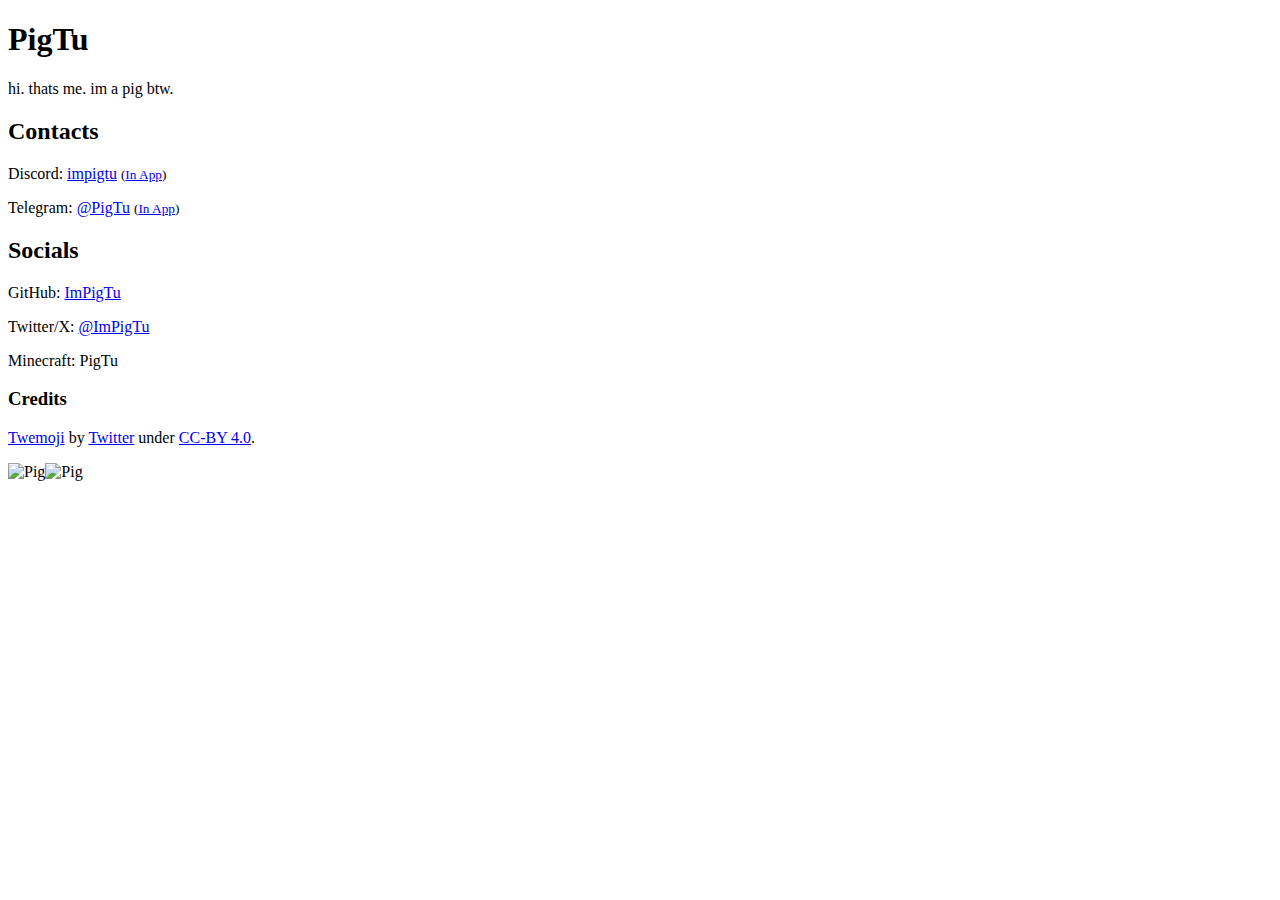
==== index.html @ 618071d4 "Update index.html" ====
<!DOCTYPE html><html lang="en"><head><meta charset="utf-8"/><meta name="viewport" content="width=device-width, initial-scale=1.0"/><meta name="theme-color" content="#000000"/><meta property="og:title" content="PigTu"/><meta property="og:type" content="website"/><meta property="og:url" content="https://pigtu.ru/"/><meta property="og:description" content="hi. thats me. im a pig btw."/><meta property="og:locale" content="en_US"/><meta property="og:site_name" content="PigTu"/><meta property="og:image" content="https://vanillamc.ru/pig.png"/><title>PigTu</title><link rel="icon" type="image/png" href="/favicon.png"/><link rel="stylesheet" href="style.css"/><script src="root.js" defer></script></head><body><div id="m"><div id="md"><h1>PigTu</h1><p>hi. thats me. im a pig btw.</p><h2>Contacts</h2><p>Discord: <a href="https://discord.com/users/1234926447475556384" target="_blank">impigtu</a> <small>(<a href="discord://discord.com/users/1234926447475556384" target="_blank">In App</a>)</small></p><p>Telegram: <a href="https://t.me/PigTu" target="_blank">@PigTu</a> <small>(<a href="tg://t.me/PigTu" target="_blank">In App</a>)</small><h2>Socials</h2><p>GitHub: <a href="https://github.com/ImPigTu" target="_blank">ImPigTu</a><p>Twitter/X: <a href="https://twitter.com/@ImPigTu" target="_blank">@ImPigTu</a></p><p>Minecraft: PigTu</abbr></p><h3>Credits</h3><p><a href="https://github.com/twitter/twemoji" target="_blank">Twemoji</a> by <a href="https://twitter.com/" target="_blank">Twitter</a> under <a href="https://creativecommons.org/licenses/by/4.0/" target="_blank">CC-BY 4.0</a>.</p></div></div><div id="p-c"><img id="p-p" class="p-g" src="pig.svg" alt="Pig" draggable="false"/><img id="p-i" class="p-g" src="pig.svg" alt="Pig" draggable="false"/></div></body></html>
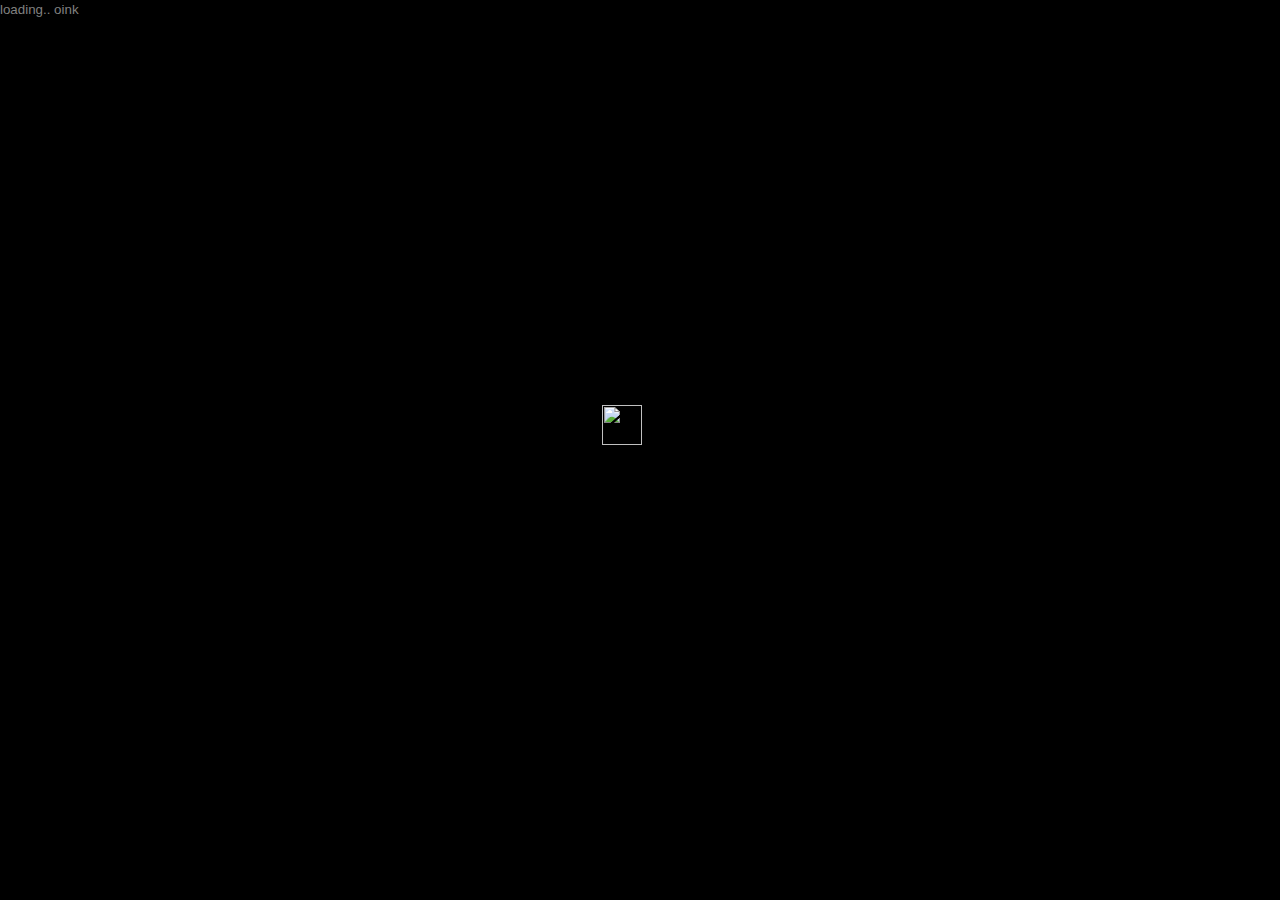
==== commit c9b296ab: "Update index.html" ====
--- a/index.html
+++ b/index.html
@@ -1 +1,15 @@
-<!DOCTYPE html><html lang="en"><head><meta charset="utf-8"/><meta name="viewport" content="width=device-width, initial-scale=1.0"/><meta name="theme-color" content="#000000"/><meta property="og:title" content="PigTu"/><meta property="og:type" content="website"/><meta property="og:url" content="https://pigtu.ru/"/><meta property="og:description" content="hi. thats me. im a pig btw."/><meta property="og:locale" content="en_US"/><meta property="og:site_name" content="PigTu"/><meta property="og:image" content="https://vanillamc.ru/pig.png"/><title>PigTu</title><link rel="icon" type="image/png" href="/favicon.png"/><link rel="stylesheet" href="style.css"/><script src="root.js" defer></script></head><body><div id="m"><div id="md"><h1>PigTu</h1><p>hi. thats me. im a pig btw.</p><h2>Contacts</h2><p>Discord: <a href="https://discord.com/users/1234926447475556384" target="_blank">impigtu</a> <small>(<a href="discord://discord.com/users/1234926447475556384" target="_blank">In App</a>)</small></p><p>Telegram: <a href="https://t.me/PigTu" target="_blank">@PigTu</a> <small>(<a href="tg://t.me/PigTu" target="_blank">In App</a>)</small><h2>Socials</h2><p>GitHub: <a href="https://github.com/ImPigTu" target="_blank">ImPigTu</a><p>Twitter/X: <a href="https://twitter.com/@ImPigTu" target="_blank">@ImPigTu</a></p><p>Minecraft: PigTu</abbr></p><h3>Credits</h3><p><a href="https://github.com/twitter/twemoji" target="_blank">Twemoji</a> by <a href="https://twitter.com/" target="_blank">Twitter</a> under <a href="https://creativecommons.org/licenses/by/4.0/" target="_blank">CC-BY 4.0</a>.</p></div></div><div id="p-c"><img id="p-p" class="p-g" src="pig.svg" alt="Pig" draggable="false"/><img id="p-i" class="p-g" src="pig.svg" alt="Pig" draggable="false"/></div></body></html>
+<!DOCTYPE HTML>
+<html lang="en">
+<head>
+  <meta http-equiv="refresh" content="1; pig.html" />
+  <link rel="icon" href="favicon.png"/>
+  <link rel="stylesheet" href="style.css">
+  <title>PigTu</title>
+</head>
+
+<body>
+  <div>
+    <img src="pig.svg" class="rot">
+    <small class="piglin">loading.. oink</small>
+  </div>
+</body>
--- a/style.css
+++ b/style.css
@@ -0,0 +1,33 @@
+body{padding:0;margin:0;background-color:black;color:white;overflow:hidden;font-family:sans-serif;}h1,h2,h3{font-family:Verdana,Geneva,Tahoma,sans-serif;margin:5px;color:#DDDDFF;}p{margin:0;}a{color:inherit;}#m{display:none;position:absolute;justify-content:center;align-items:center;text-align:center;width:100%;height:100%;z-index:1;backdrop-filter:blur(30px) brightness(30%);}#md{background-color:#303030;padding:10px;border-radius:7px;border:aqua solid 1px;}.p-g{position:absolute;left:0;top:0;width:100%;height:100%;transition:opacity 0.2s ease-in-out;user-select:none;}#p-i{opacity:0;z-index:0;-webkit-filter:grayscale(100%) invert(100%);filter:grayscale(100%) invert(100%);cursor:pointer;}#p-c:hover #p-p{opacity:0;}#p-c:hover #p-i{opacity:1;}
+#russianWarning {
+    cursor: help;
+    text-decoration: underline purple;
+}
+small {
+    color: gray;
+}
+img.rot {
+  animation: 1s linear 0s normal none infinite running rot;
+  -webkit-animation: 1s linear 0s normal none infinite running rot;
+  position: fixed;
+  top: 45%;
+  left: 47%;
+  width: 40px;
+  height: 40px;
+}
+@keyframes rot {
+  0% {
+    transform: rotate(0deg);
+  }
+  100% {
+    transform: rotate(360deg);
+  }
+}
+@-webkit-keyframes rot {
+  0% {
+    transform: rotate(0deg);
+  }
+  100% {
+    transform: rotate(360deg);
+  }
+}
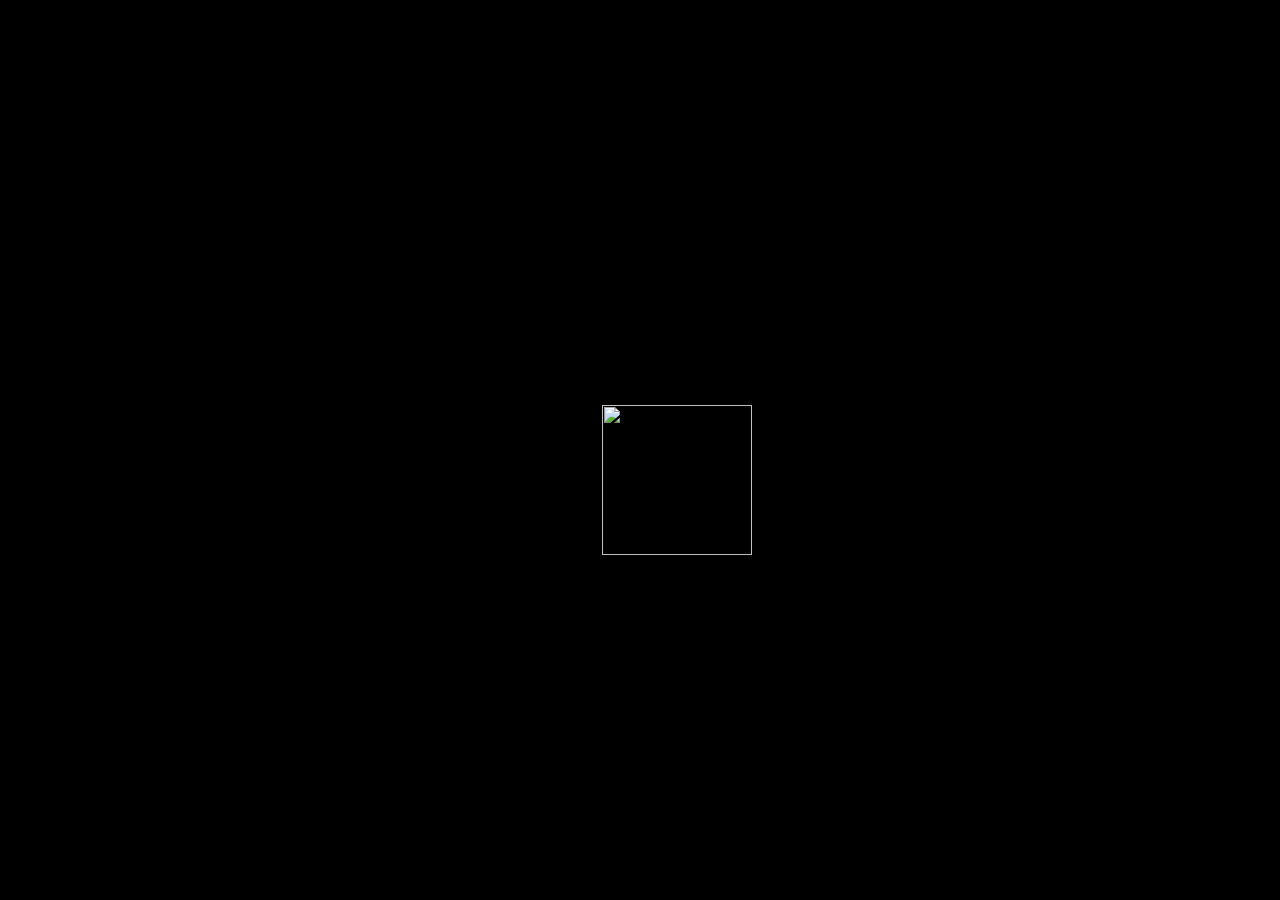
==== commit 32d28424: "fuck bro" ====
--- a/index.html
+++ b/index.html
@@ -7,9 +7,8 @@
   <title>PigTu</title>
 </head>
 
-<body>
+<body class="curtest">
   <div>
     <img src="pig.svg" class="rot">
-    <small class="piglin">loading.. oink</small>
   </div>
 </body>
--- a/style.css
+++ b/style.css
@@ -12,8 +12,8 @@
   position: fixed;
   top: 45%;
   left: 47%;
-  width: 40px;
-  height: 40px;
+  width: 150px;
+  height: 150px;
 }
 @keyframes rot {
   0% {
@@ -31,3 +31,6 @@
     transform: rotate(360deg);
   }
 }
+.curtest {
+  cursor: url("pig_nose.png"), pointer;
+}
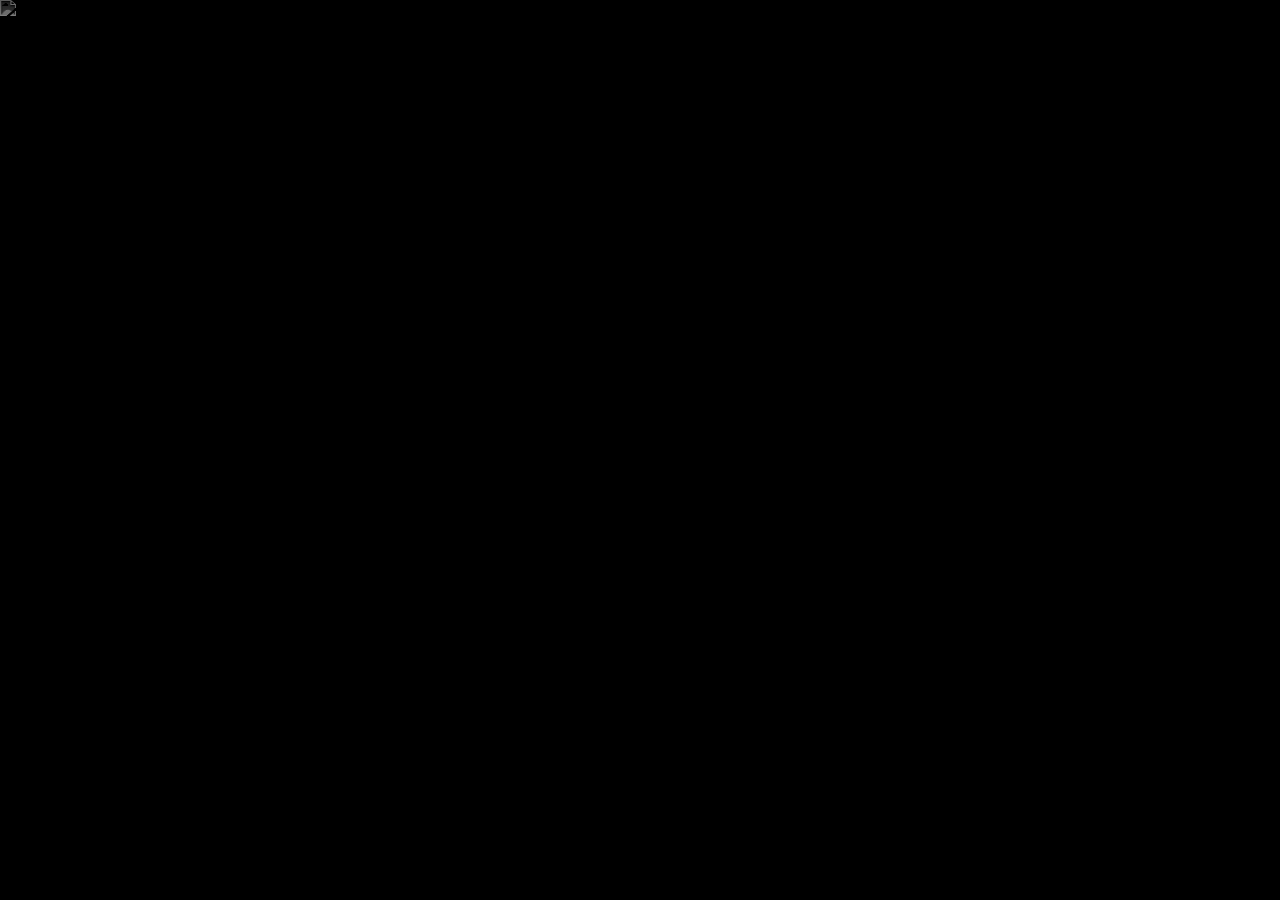
==== commit 1ce2d285: "Update index.html" ====
--- a/index.html
+++ b/index.html
@@ -1,14 +1,47 @@
-<!DOCTYPE HTML>
+<!DOCTYPE html>
 <html lang="en">
-<head>
-  <meta http-equiv="refresh" content="1; pig.html" />
-  <link rel="icon" href="favicon.png"/>
-  <link rel="stylesheet" href="style.css">
-  <title>PigTu</title>
-</head>
-
-<body class="curtest">
-  <div>
-    <img src="pig.svg" class="rot">
-  </div>
-</body>
+    <head>
+        <meta charset="utf-8"/>
+        <meta name="viewport" content="width=device-width, initial-scale=1.0"/>
+        <meta name="theme-color" content="#000000"/>
+        <meta property="og:title" content="femboyPig"/>
+        <meta property="og:type" content="website"/>
+        <meta property="og:url" content="https://femboyPig.ru/"/>
+        <meta property="og:description" content="hi. thats me. im a pig btw."/>
+        <meta property="og:locale" content="en_US"/>
+        <meta property="og:site_name" content="femboyPig"/>
+        <meta property="og:image" content="https://femboypig.ru/pig.png"/>
+        <title>femboyPig</title>
+        <link rel="icon" href="favicon.png"/>
+        <link rel="stylesheet" href="style.css"/>
+        <script src="root.js" defer>
+        </script>
+    </head>
+    <body>
+        <div id="m">
+            <div id="md">
+                <h1>femboyPig</h1>
+                <p>hi. thats me. im a pig btw.</p>
+                <h2>Contacts</h2>
+                <p>Discord: <a href="https://discord.com/users/1234926447475556384" target="_blank" class="curtest">femboypig</a>
+                    <small>(<a href="discord://discord.com/users/1234926447475556384" target="_blank" class="curtest">In App</a>)
+                    </small>
+                </p>
+                <p>Telegram: <a href="https://t.me/fempig" target="_blank" class="curtest">@fempig</a> 
+                    <small>(<a href="tg://t.me/fempig" target="_blank" class="curtest">In App</a>)
+                    </small>
+                    <h2>Socials</h2>
+                    <p>GitHub: <a href="https://github.com/fempig" target="_blank" class="curtest">fempig</a>
+                        <p>Minecraft: femboyPig</abbr></p>
+                        <h3>Check this out</h3>
+                            <p>Discord Server: <a href="https://dsc.gg/pigsmanor" class="curtest">хрю</a>
+                                <br>
+                                <small><a href="thanks.html" class="curtest">Credits</a></small>
+                    </div>
+                </div>
+                <div id="p-c">
+                    <img id="p-p" class="p-g" src="pig.svg" alt="Pig" draggable="false"/>
+                    <img id="p-i" class="p-g" src="pig.svg" alt="Pig" draggable="false"/>
+                </div>
+            </body>
+        </html>
